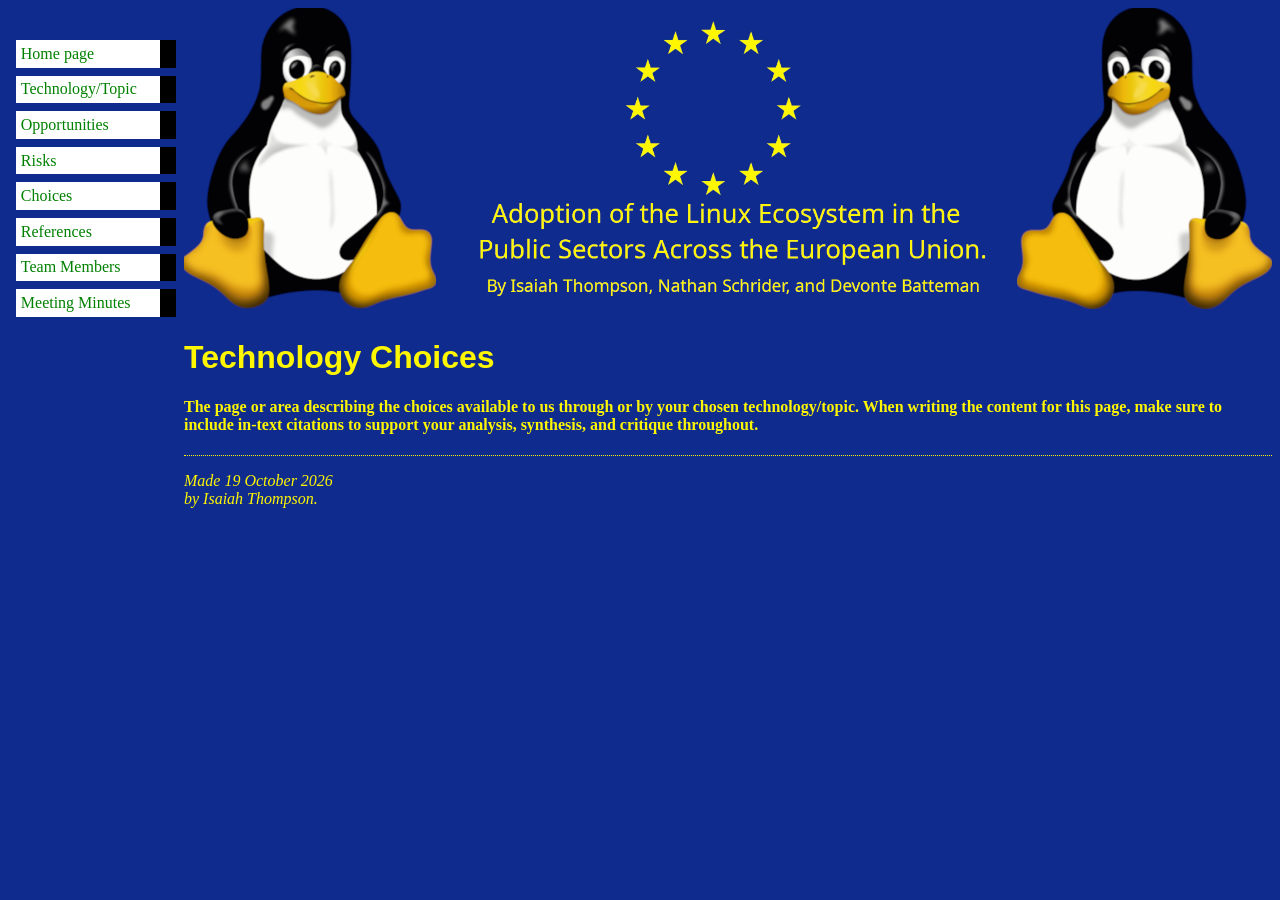
==== misc/choices.html @ 018772f6 "Misc Small changes to get rid of clutter+ extra reference" ====
<!DOCTYPE html PUBLIC "-//W3C//DTD HTML 4.01//EN">
<html>
<head>
  <title>choices</title>
  	<link rel="stylesheet" href="../styles/mystyles.css">
  </head>

<body>
	<img src="../images/Title_card.png" alt="Enhancing Social Good in Computing" style="width:100%;height:auto;">
	<!-- Site navigation menu -->

	<ul class="navbar">
		<li><a href="../index.html">Home page</a></li>
		<li><a href="topic.html">Technology/Topic</a></li>
		<li><a href="opportunities.html">Opportunities</a></li>
		<li><a href="risks.html">Risks</a></li>
		<li><a href="choices.html">Choices</a></li>
		<li><a href="references.html">References</a></li>
		<li><a href="team-members.html">Team Members</a></li>
		<li><a href="meetings.html">Meeting Minutes</a></li>
	</ul>

	<!-- Main content -->
	<h1>Technology Choices</h1>


	</ul><h4>
		<p>
			The page or area describing the choices available to us through or by your chosen technology/topic.
			When writing the content for this page, make sure to include in-text citations to support your analysis, synthesis, and critique throughout.
		<p>
	</h4>

	<!-- Sign and date the page, it's only polite! -->
	<address>
		Made 19 October 2026<br>
		by Isaiah Thompson.
	</address>
</html>
---- styles/mystyles.css ----
body {
    padding-left: 11em;
    font-family: Georgia, "Times New Roman", Times, serif;
    color: #fff702;
    background-color: #0f2b8e
}

ul.navbar {
    list-style-type: none;
    padding: 0;
    margin: 0;
    position: absolute;
    top: 2em;
    left: 1em;
    width: 9em
}

h1 {
    font-family: Helvetica, Geneva, Arial, SunSans-Regular, sans-serif
}

ul.navbar {
    list-style-type: none;
    padding: 0;
    margin: 0;
    position: absolute;
    top: 2em;
    left: 1em;
    width: 10em
}

h1 {
    font-family: Helvetica, Geneva, Arial, SunSans-Regular, sans-serif
}

ul.navbar li {
    background: white;
    margin: 0.5em 0;
    padding: 0.3em;
    border-right: 1em solid black
}

ul.navbar a {
    text-decoration: none
}

a:link {
    color: green
}

a:visited {
    color: green
}

address {
    margin-top: 1em;
    padding-top: 1em;
    border-top: thin dotted
}

table {
    border-collapse: collapse;
    border: 2px solid rgb(200,200,200);
    letter-spacing: 1px;
    font-size: 0.8rem;
}

td, th {
    border: 1px solid rgb(190,190,190);
    padding: 10px 20px;
    color: #000000;
}

th {
    background-color: rgb(235,235,235);
    text-align: left;
}

td {
    text-align: left;
}

tr:nth-child(even) td {
    background-color: rgb(250,250,250);
}

tr:nth-child(odd) td {
    background-color: rgb(245,245,245);
}

caption {
    padding: 10px;
}
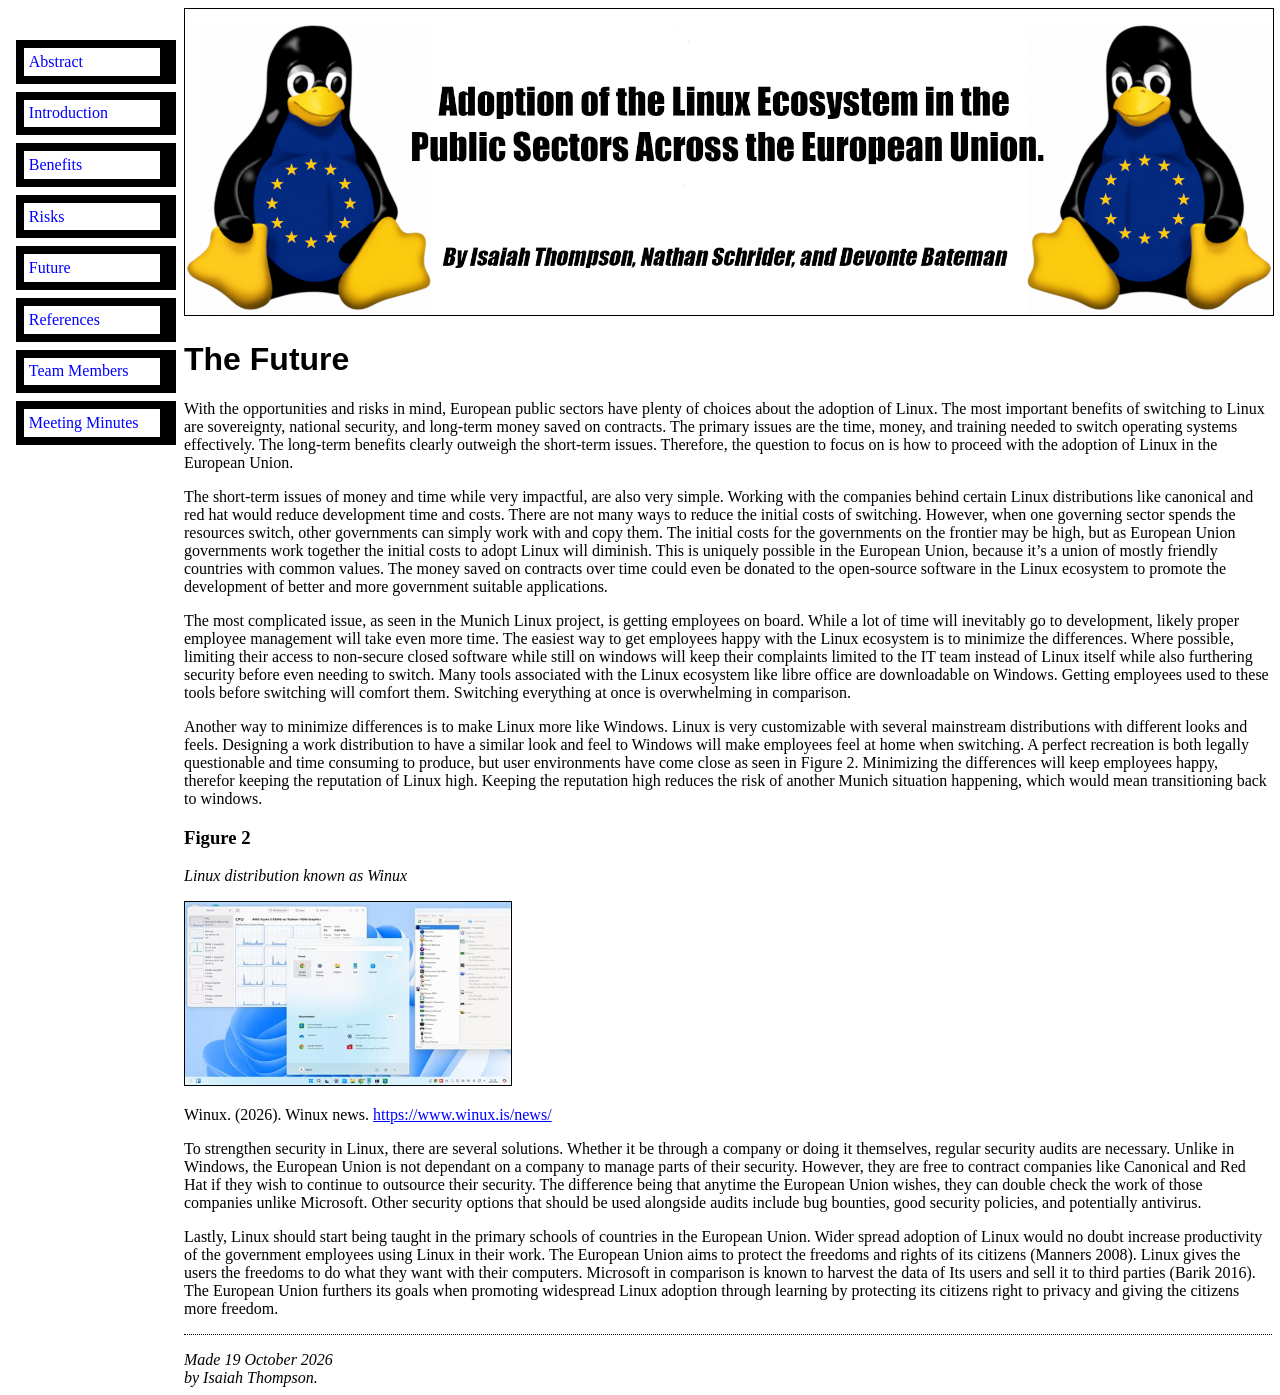
==== commit 848decf1: "Final website Finishing changes" ====
--- a/misc/choices.html
+++ b/misc/choices.html
@@ -10,27 +10,30 @@
 	<!-- Site navigation menu -->
 
 	<ul class="navbar">
-		<li><a href="../index.html">Home page</a></li>
-		<li><a href="topic.html">Technology/Topic</a></li>
-		<li><a href="opportunities.html">Opportunities</a></li>
+		<li><a href="../index.html">Abstract</a></li>
+		<li><a href="topic.html">Introduction</a></li>
+		<li><a href="opportunities.html">Benefits</a></li>
 		<li><a href="risks.html">Risks</a></li>
-		<li><a href="choices.html">Choices</a></li>
+		<li><a href="choices.html">Future</a></li>
 		<li><a href="references.html">References</a></li>
 		<li><a href="team-members.html">Team Members</a></li>
 		<li><a href="meetings.html">Meeting Minutes</a></li>
 	</ul>
 
 	<!-- Main content -->
-	<h1>Technology Choices</h1>
+	<h1>The Future</h1>
+	<p>With the opportunities and risks in mind, European public sectors have plenty of choices about the adoption of Linux.  The most important benefits of switching to Linux are sovereignty, national security, and long-term money saved on contracts. The primary issues are the time, money, and training needed to switch operating systems effectively. The long-term benefits clearly outweigh the short-term issues. Therefore, the question to focus on is how to proceed with the adoption of Linux in the European Union.  </p>
+	<p>The short-term issues of money and time while very impactful, are also very simple. Working with the companies behind certain Linux distributions like canonical and red hat would reduce development time and costs. There are not many ways to reduce the initial costs of switching. However, when one governing sector spends the resources switch, other governments can simply work with and copy them. The initial costs for the governments on the frontier may be high, but as European Union governments work together the initial costs to adopt Linux will diminish. This is uniquely possible in the European Union, because it’s a union of mostly friendly countries with common values. The money saved on contracts over time could even be donated to the open-source software in the Linux ecosystem to promote the development of better and more government suitable applications.  </p>
+	<p>The most complicated issue, as seen in the Munich Linux project, is getting employees on board. While a lot of time will inevitably go to development, likely proper employee management will take even more time. The easiest way to get employees happy with the Linux ecosystem is to minimize the differences. Where possible, limiting their access to non-secure closed software while still on windows will keep their complaints limited to the IT team instead of Linux itself while also furthering security before even needing to switch. Many tools associated with the Linux ecosystem like libre office are downloadable on Windows. Getting employees used to these tools before switching will comfort them. Switching everything at once is overwhelming in comparison. </p>
+	<p>Another way to minimize differences is to make Linux more like Windows. Linux is very customizable with several mainstream distributions with different looks and feels. Designing a work distribution to have a similar look and feel to Windows will make employees feel at home when switching. A perfect recreation is both legally questionable and time consuming to produce, but user environments have come close as seen in Figure 2.  Minimizing the differences will keep employees happy, therefor keeping the reputation of Linux high. Keeping the reputation high reduces the risk of another Munich situation happening, which would mean transitioning back to windows. </p>
 
+	<h3>Figure 2</h3>
+	<p> <i>Linux distribution known as Winux</i></p>
+	<img src="../images/winux.png" alt="Enhancing Social Good in Computing" style="width:30%;height:auto;">
+	<p>Winux. (2026). Winux news. <a href="https://www.winux.is/news/">https://www.winux.is/news/</a> </p>
 
-	</ul><h4>
-		<p>
-			The page or area describing the choices available to us through or by your chosen technology/topic.
-			When writing the content for this page, make sure to include in-text citations to support your analysis, synthesis, and critique throughout.
-		<p>
-	</h4>
-
+	<p>To strengthen security in Linux, there are several solutions. Whether it be through a company or doing it themselves, regular security audits are necessary. Unlike in Windows, the European Union is not dependant on a company to manage parts of their security.  However, they are free to contract companies like Canonical and Red Hat if they wish to continue to outsource their security. The difference being that anytime the European Union wishes, they can double check the work of those companies unlike Microsoft. Other security options that should be used alongside audits include bug bounties, good security policies, and potentially antivirus. </p>
+	<p>Lastly, Linux should start being taught in the primary schools of countries in the European Union. Wider spread adoption of Linux would no doubt increase productivity of the government employees using Linux in their work. The European Union aims to protect the freedoms and rights of its citizens (Manners 2008).  Linux gives the users the freedoms to do what they want with their computers. Microsoft in comparison is known to harvest the data of Its users and sell it to third parties (Barik 2016). The European Union furthers its goals when promoting widespread Linux adoption through learning by protecting its citizens right to privacy and giving the citizens more freedom. </p>
 	<!-- Sign and date the page, it's only polite! -->
 	<address>
 		Made 19 October 2026<br>
--- a/styles/mystyles.css
+++ b/styles/mystyles.css
@@ -1,10 +1,12 @@
 body {
     padding-left: 11em;
     font-family: Georgia, "Times New Roman", Times, serif;
-    color: #fff702;
-    background-color: #0f2b8e
+    color: black;
+    background-color: white
 }
-
+img {
+    border: 0.1em solid black;
+}
 ul.navbar {
     list-style-type: none;
     padding: 0;
@@ -37,7 +39,8 @@
     background: white;
     margin: 0.5em 0;
     padding: 0.3em;
-    border-right: 1em solid black
+    border: 0.5em solid black;
+    border-right: 1em solid black;
 }
 
 ul.navbar a {
@@ -45,11 +48,11 @@
 }
 
 a:link {
-    color: green
+    color: blue
 }
 
 a:visited {
-    color: green
+    color: purple
 }
 
 address {
